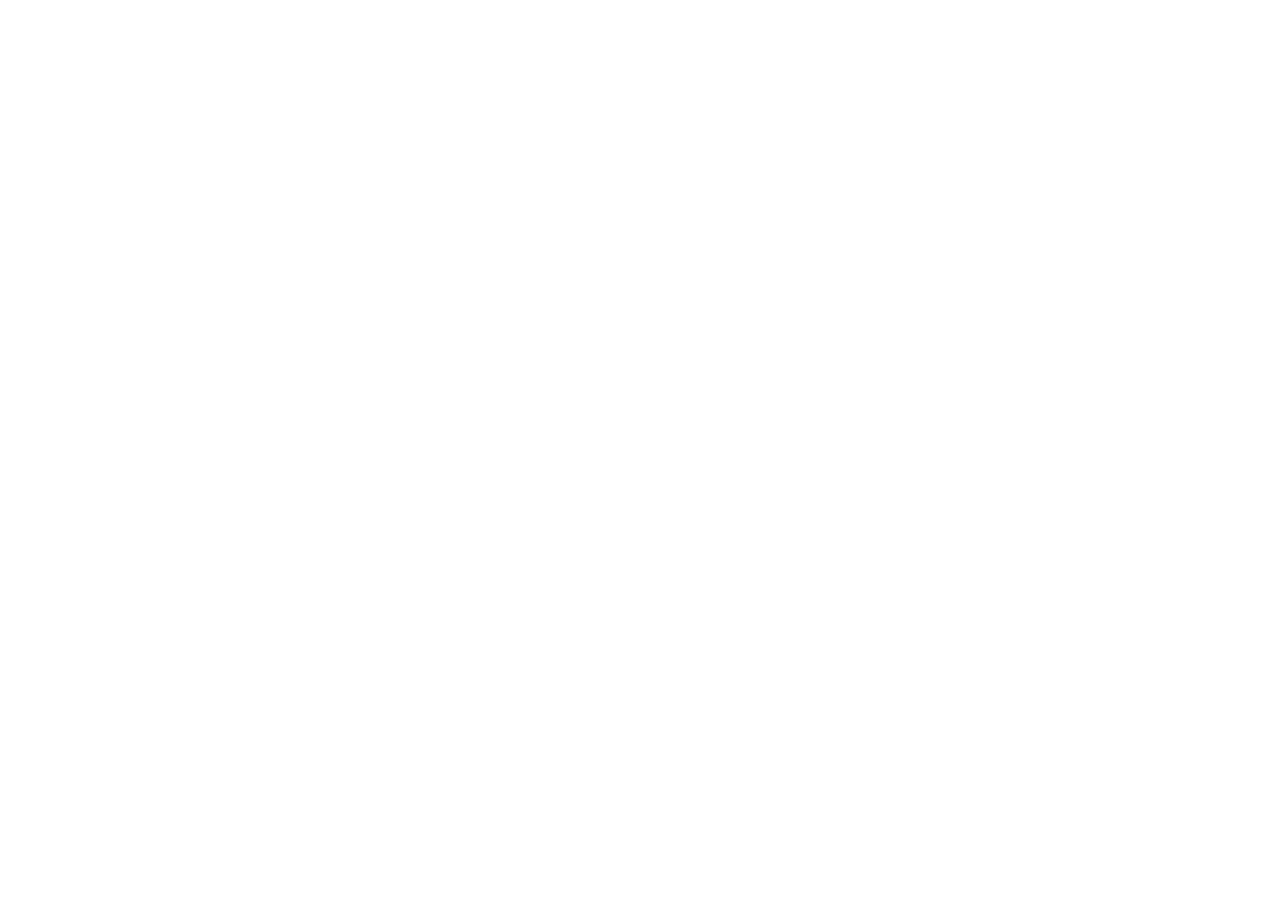
==== html/twocolumn1.html @ dadefe74 "html elements of index.html added" ====
<!DOCTYPE html>
<html lang="en">
  <head>
    <meta charset="UTF-8" />
    <meta http-equiv="X-UA-Compatible" content="IE=edge" />
    <meta name="viewport" content="width=device-width, initial-scale=1.0" />
    <title>Document</title>
  </head>
  <body></body>
</html>
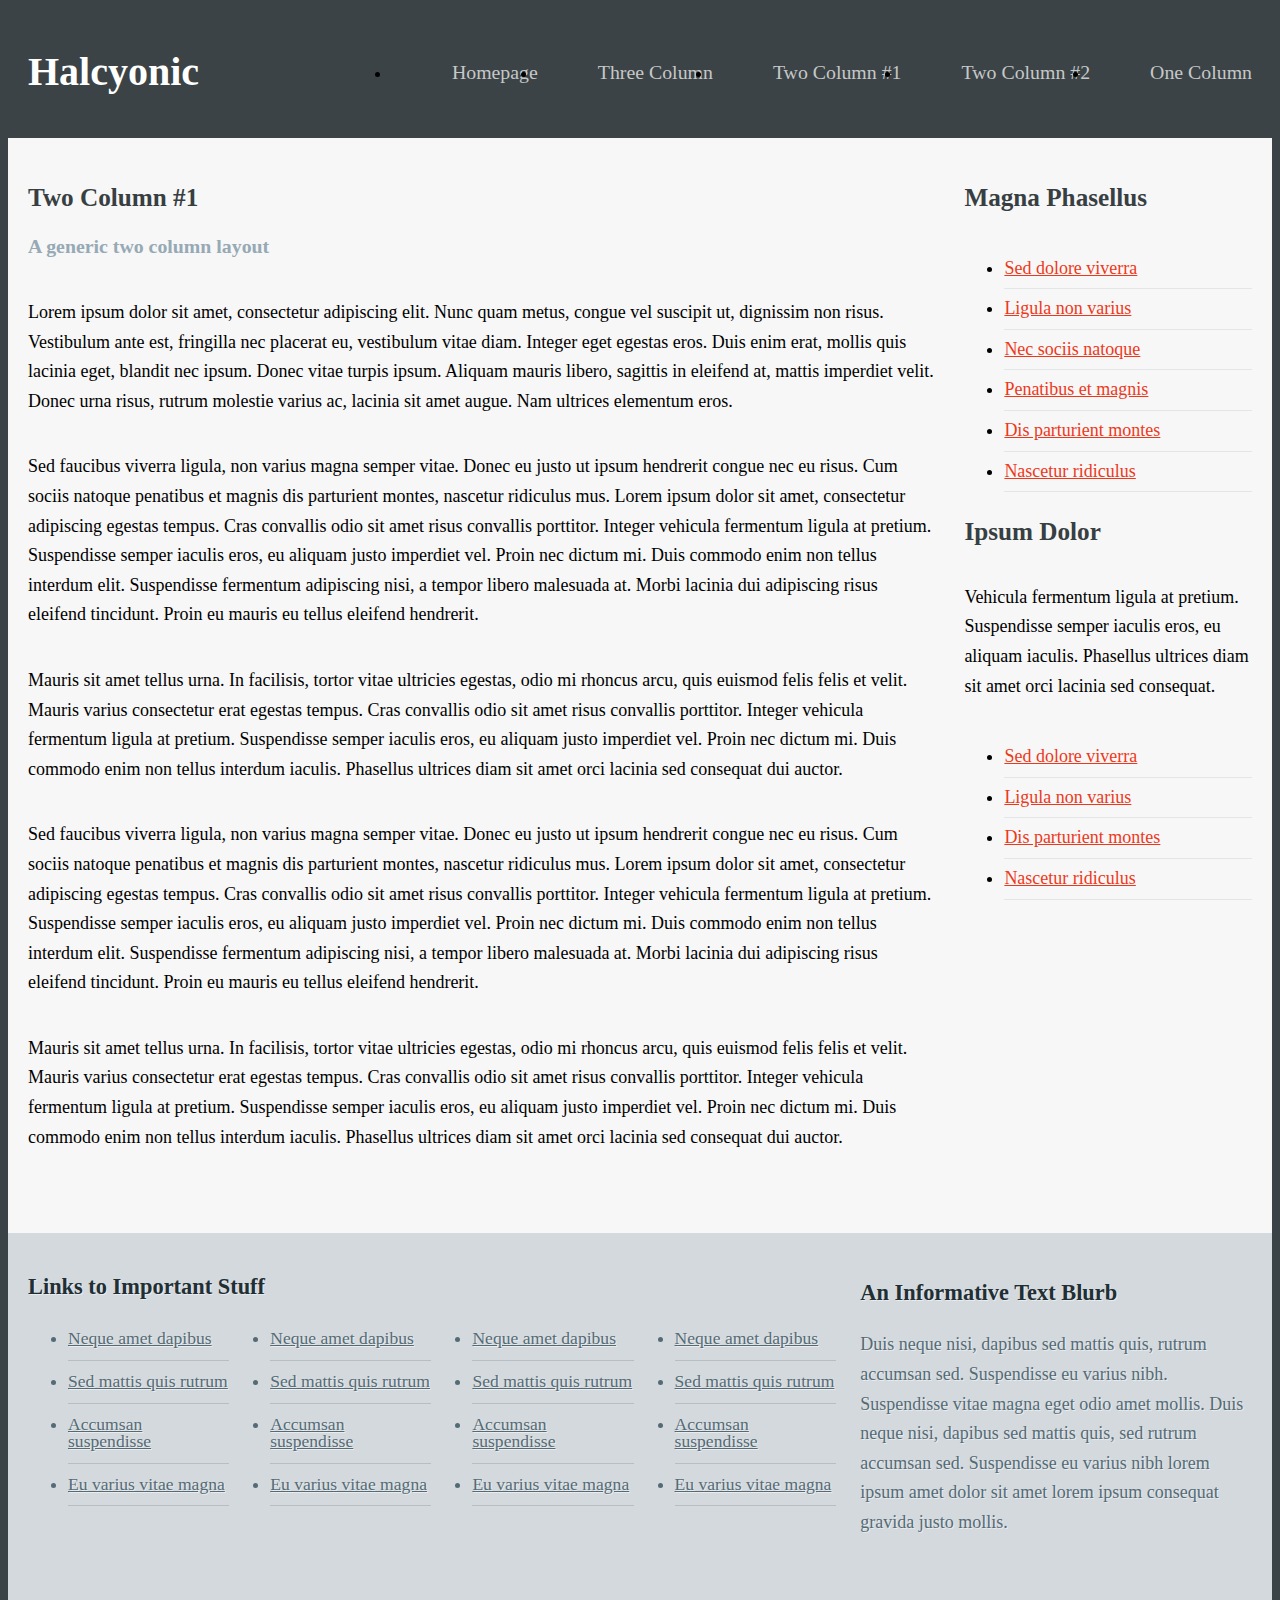
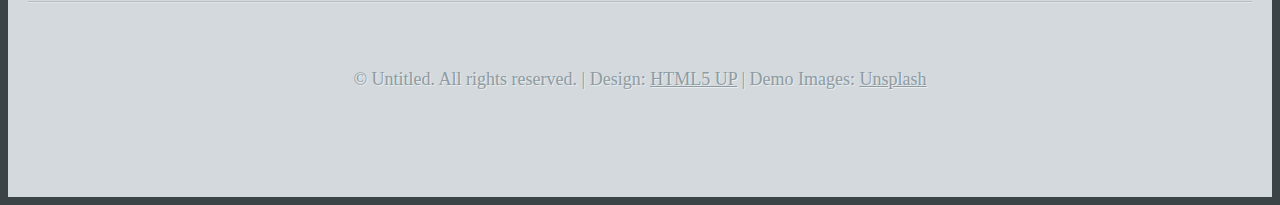
==== commit 67529b4d: "Everything responsive!!" ====
--- a/html/twocolumn1.html
+++ b/html/twocolumn1.html
@@ -4,7 +4,199 @@
     <meta charset="UTF-8" />
     <meta http-equiv="X-UA-Compatible" content="IE=edge" />
     <meta name="viewport" content="width=device-width, initial-scale=1.0" />
-    <title>Document</title>
+
+    <link rel="stylesheet" href="../styles/reset.css" />
+    <link rel="stylesheet" href="../styles/main-font.css" />
+    <link rel="stylesheet" href="../styles/general.css" />
+    <link rel="stylesheet" href="../styles/header.css" />
+    <link rel="stylesheet" href="../styles/footer.css" />
+    <link rel="stylesheet" href="../styles/twocolumn-page.css" />
+
+    <title>Two Column 1 - Halcyonic by Gianfranco Elli</title>
   </head>
-  <body></body>
+  <body>
+    <header class="text-shadowed">
+      <button id="hamburger-menu">
+        <div class="hamburguer-line"></div>
+        <div class="hamburguer-line"></div>
+        <div class="hamburguer-line"></div>
+      </button>
+      <h1><a id="title" href="../index.html">Halcyonic</a></h1>
+      <nav>
+        <ul>
+          <li><a class="nav-item" href="../index.html">Homepage</a></li>
+          <li>
+            <a class="nav-item" href="./threecolumn.html">Three Column</a>
+          </li>
+          <li>
+            <a class="nav-item" href="./twocolumn1.html">Two Column #1</a>
+          </li>
+          <li>
+            <a class="nav-item" href="./twocolumn2.html">Two Column #2</a>
+          </li>
+          <li>
+            <a class="nav-item" href="./onecolumn.html">One Column</a>
+          </li>
+        </ul>
+      </nav>
+    </header>
+    <div id="main-content-wrapper">
+      <main class="white-box">
+        <h2>Two Column #1</h2>
+        <h3>A generic two column layout</h3>
+        <p>
+          Lorem ipsum dolor sit amet, consectetur adipiscing elit. Nunc quam
+          metus, congue vel suscipit ut, dignissim non risus. Vestibulum ante
+          est, fringilla nec placerat eu, vestibulum vitae diam. Integer eget
+          egestas eros. Duis enim erat, mollis quis lacinia eget, blandit nec
+          ipsum. Donec vitae turpis ipsum. Aliquam mauris libero, sagittis in
+          eleifend at, mattis imperdiet velit. Donec urna risus, rutrum molestie
+          varius ac, lacinia sit amet augue. Nam ultrices elementum eros.
+        </p>
+        <p>
+          Sed faucibus viverra ligula, non varius magna semper vitae. Donec eu
+          justo ut ipsum hendrerit congue nec eu risus. Cum sociis natoque
+          penatibus et magnis dis parturient montes, nascetur ridiculus mus.
+          Lorem ipsum dolor sit amet, consectetur adipiscing egestas tempus.
+          Cras convallis odio sit amet risus convallis porttitor. Integer
+          vehicula fermentum ligula at pretium. Suspendisse semper iaculis eros,
+          eu aliquam justo imperdiet vel. Proin nec dictum mi. Duis commodo enim
+          non tellus interdum elit. Suspendisse fermentum adipiscing nisi, a
+          tempor libero malesuada at. Morbi lacinia dui adipiscing risus
+          eleifend tincidunt. Proin eu mauris eu tellus eleifend hendrerit.
+        </p>
+        <p>
+          Mauris sit amet tellus urna. In facilisis, tortor vitae ultricies
+          egestas, odio mi rhoncus arcu, quis euismod felis felis et velit.
+          Mauris varius consectetur erat egestas tempus. Cras convallis odio sit
+          amet risus convallis porttitor. Integer vehicula fermentum ligula at
+          pretium. Suspendisse semper iaculis eros, eu aliquam justo imperdiet
+          vel. Proin nec dictum mi. Duis commodo enim non tellus interdum
+          iaculis. Phasellus ultrices diam sit amet orci lacinia sed consequat
+          dui auctor.
+        </p>
+        <p>
+          Sed faucibus viverra ligula, non varius magna semper vitae. Donec eu
+          justo ut ipsum hendrerit congue nec eu risus. Cum sociis natoque
+          penatibus et magnis dis parturient montes, nascetur ridiculus mus.
+          Lorem ipsum dolor sit amet, consectetur adipiscing egestas tempus.
+          Cras convallis odio sit amet risus convallis porttitor. Integer
+          vehicula fermentum ligula at pretium. Suspendisse semper iaculis eros,
+          eu aliquam justo imperdiet vel. Proin nec dictum mi. Duis commodo enim
+          non tellus interdum elit. Suspendisse fermentum adipiscing nisi, a
+          tempor libero malesuada at. Morbi lacinia dui adipiscing risus
+          eleifend tincidunt. Proin eu mauris eu tellus eleifend hendrerit.
+        </p>
+        <p class="no-margin-bottom">
+          Mauris sit amet tellus urna. In facilisis, tortor vitae ultricies
+          egestas, odio mi rhoncus arcu, quis euismod felis felis et velit.
+          Mauris varius consectetur erat egestas tempus. Cras convallis odio sit
+          amet risus convallis porttitor. Integer vehicula fermentum ligula at
+          pretium. Suspendisse semper iaculis eros, eu aliquam justo imperdiet
+          vel. Proin nec dictum mi. Duis commodo enim non tellus interdum
+          iaculis. Phasellus ultrices diam sit amet orci lacinia sed consequat
+          dui auctor.
+        </p>
+      </main>
+      <aside>
+        <section class="white-box">
+          <h2>Magna Phasellus</h2>
+          <ul>
+            <li><a href="#">Sed dolore viverra</a></li>
+            <li><a href="#">Ligula non varius</a></li>
+            <li><a href="#">Nec sociis natoque</a></li>
+            <li><a href="#">Penatibus et magnis</a></li>
+            <li><a href="#">Dis parturient montes</a></li>
+            <li><a href="#">Nascetur ridiculus</a></li>
+          </ul>
+        </section>
+        <section class="white-box">
+          <h2>Ipsum Dolor</h2>
+          <p>
+            Vehicula fermentum ligula at pretium. Suspendisse semper iaculis
+            eros, eu aliquam iaculis. Phasellus ultrices diam sit amet orci
+            lacinia sed consequat.
+          </p>
+          <ul>
+            <li><a href="#">Sed dolore viverra</a></li>
+            <li><a href="#">Ligula non varius</a></li>
+            <li><a href="#">Dis parturient montes</a></li>
+            <li><a href="#">Nascetur ridiculus</a></li>
+          </ul>
+        </section>
+      </aside>
+    </div>
+    <footer>
+      <div id="important-links">
+        <h2>Links to Important Stuff</h2>
+        <ul id="footer-links">
+          <li>
+            <a href="#">Neque amet dapibus</a>
+          </li>
+          <li>
+            <a href="#">Neque amet dapibus</a>
+          </li>
+          <li>
+            <a href="#">Neque amet dapibus</a>
+          </li>
+          <li>
+            <a href="#">Neque amet dapibus</a>
+          </li>
+          <li>
+            <a href="#">Sed mattis quis rutrum</a>
+          </li>
+          <li>
+            <a href="#">Sed mattis quis rutrum</a>
+          </li>
+          <li>
+            <a href="#">Sed mattis quis rutrum</a>
+          </li>
+          <li>
+            <a href="#">Sed mattis quis rutrum</a>
+          </li>
+          <li>
+            <a href="#">Accumsan suspendisse</a>
+          </li>
+          <li>
+            <a href="#">Accumsan suspendisse</a>
+          </li>
+          <li>
+            <a href="#">Accumsan suspendisse</a>
+          </li>
+          <li>
+            <a href="#">Accumsan suspendisse</a>
+          </li>
+          <li>
+            <a href="#">Eu varius vitae magna</a>
+          </li>
+          <li>
+            <a href="#">Eu varius vitae magna</a>
+          </li>
+          <li>
+            <a href="#">Eu varius vitae magna</a>
+          </li>
+          <li>
+            <a href="#">Eu varius vitae magna</a>
+          </li>
+        </ul>
+      </div>
+      <div id="additional-info">
+        <h2>An Informative Text Blurb</h2>
+        <p>
+          Duis neque nisi, dapibus sed mattis quis, rutrum accumsan sed.
+          Suspendisse eu varius nibh. Suspendisse vitae magna eget odio amet
+          mollis. Duis neque nisi, dapibus sed mattis quis, sed rutrum accumsan
+          sed. Suspendisse eu varius nibh lorem ipsum amet dolor sit amet lorem
+          ipsum consequat gravida justo mollis.
+        </p>
+      </div>
+      <div id="copyright">
+        <p>
+          © Untitled. All rights reserved. | Design:
+          <a href="http://html5up.net">HTML5 UP</a> | Demo Images:
+          <a href="http://unsplash.com">Unsplash</a>
+        </p>
+      </div>
+    </footer>
+  </body>
 </html>
--- a/styles/header.css
+++ b/styles/header.css
@@ -0,0 +1,91 @@
+header {
+  display: flex;
+  justify-content: space-between;
+  align-items: center;
+
+  box-sizing: border-box;
+  height: 130px;
+  width: 100%;
+  padding: 0 calc((100% - 1200px) / 2);
+}
+#hamburger-menu {
+  display: none;
+
+  width: 49px;
+  height: 31px;
+  border-radius: 10px;
+  border: 1px;
+
+  box-shadow: inset 0px 1px 0px 0px rgb(255 255 255 / 10%),
+    inset 0px 0px 0px 1px rgb(255 255 255 / 5%),
+    inset 0px -8px 10px 0px rgb(0 0 0 / 15%), 0px 1px 2px 0px rgb(0 0 0 / 25%);
+}
+.hamburguer-line {
+  width: 20px;
+  height: 2px;
+  margin: 1.5px 0;
+
+  background: grey;
+}
+#title {
+  /*Flexbox*/
+  /*Box-Model*/
+  /*Text*/
+  text-decoration: none;
+  font-size: 3rem;
+  color: white;
+  /*Background*/
+  /*Everything else*/
+}
+nav ul {
+  display: flex;
+}
+.nav-item {
+  margin-left: 60px;
+
+  color: #c6c8c8;
+  text-decoration: none;
+  font-size: 1.6rem;
+  font-weight: 200;
+}
+@media (max-width: 1280px) {
+  #title {
+    font-size: 2.5rem;
+  }
+  header {
+    padding: 0 20px;
+  }
+  .nav-item {
+    font-size: 1.24rem;
+  }
+}
+@media (max-width: 980px) {
+  nav {
+    display: none;
+  }
+  #title {
+    font-size: 1.35rem;
+    font-weight: 500;
+  }
+  #hamburger-menu {
+    top: 7px;
+    left: 5px;
+    display: flex;
+    justify-content: center;
+    align-items: center;
+    flex-direction: column;
+
+    background: transparent;
+  }
+  header {
+    justify-content: flex-start;
+    align-items: center;
+
+    height: 48px;
+
+    background: url(images/bg01.jpg);
+  }
+  header h1 {
+    padding: 0 calc((100% - 149px) / 2);
+  }
+}
--- a/styles/footer.css
+++ b/styles/footer.css
@@ -0,0 +1,98 @@
+footer {
+  display: flex;
+  flex-wrap: wrap;
+  justify-content: space-between;
+
+  box-sizing: border-box;
+
+  width: 100%;
+  padding: 45px calc((100% - 1200px) / 2) 85px calc((100% - 1200px) / 2);
+
+  color: #546b76;
+  text-shadow: 1px 1px 0px rgb(255 255 255 / 50%);
+
+  background: #d4d9dd url(images/bg03.jpg);
+}
+footer h2 {
+  margin-bottom: 22.5px;
+
+  font-size: 1.4rem;
+  color: #212f35;
+}
+#important-links {
+  width: 66%;
+  line-height: 1.1rem;
+}
+#footer-links {
+  display: flex;
+  flex-wrap: wrap;
+  justify-content: space-between;
+
+  margin-bottom: 45px;
+
+  font-size: 1.1rem;
+  font-weight: 300;
+}
+#important-links li {
+  width: 21%;
+  padding: 12px 0;
+  border-bottom: solid 1px #b5bec3;
+}
+#important-links a {
+  color: #546b76;
+}
+#additional-info {
+  width: 32%;
+  margin-bottom: 45px;
+}
+#copyright {
+  display: flex;
+  justify-content: center;
+  align-items: center;
+
+  width: 100%;
+  padding-top: 45px;
+  border-top: solid 1px #b5bec3;
+
+  color: #8d9ca3;
+
+  box-shadow: inset 0px 1px 0px 0px #e0e4e7;
+}
+#copyright a {
+  color: #8d9ca3;
+}
+@media (max-width: 1280px) {
+  footer {
+    padding-left: 20px;
+    padding-right: 20px;
+  }
+}
+@media (max-width: 980px) {
+  #additional-info {
+    width: 100%;
+    order: 1;
+  }
+  #important-links {
+    width: 100%;
+    order: 2;
+  }
+  #copyright {
+    order: 3;
+  }
+}
+@media (max-width: 736px) {
+  footer {
+    padding-bottom: 0;
+  }
+  #footer-links {
+    flex-direction: column;
+    margin-bottom: 0;
+  }
+  #footer-links li {
+    width: 100%;
+    padding: 17px 0;
+  }
+  #copyright {
+    padding: 20px 0;
+  }
+}
--- a/styles/twocolumn-page.css
+++ b/styles/twocolumn-page.css
@@ -0,0 +1,92 @@
+body {
+  display: flex;
+  flex-direction: column;
+
+  font-size: 1.125rem;
+  line-height: 1.85rem;
+  background: #3b4346 url(images/bg01.jpg);
+}
+#main-content-wrapper {
+  display: flex;
+  justify-content: space-between;
+
+  padding: 45px calc((100% - 1200px) / 2);
+
+  background: #f7f7f7 url(images/bg04.png);
+}
+main {
+  width: 74.5%;
+}
+aside {
+  width: 23.5%;
+}
+aside section {
+  margin-bottom: 25px;
+}
+h2 {
+  margin: 0 0 0.25em 0;
+
+  font-size: 2rem;
+  color: #373f42;
+}
+#main-content-wrapper p {
+  margin-bottom: 36px;
+}
+h3 {
+  margin-bottom: 36px;
+
+  color: #96a9b5;
+  font-size: 1.45rem;
+}
+.no-margin-bottom {
+  margin-bottom: 0;
+}
+aside h2 {
+  margin-bottom: 36px;
+}
+aside li {
+  padding: 5px 0;
+  border-bottom: solid 1px #e2e6e8;
+}
+aside li a {
+  color: #ed391b;
+}
+@media (max-width: 1280px) {
+  #main-content-wrapper {
+    padding-left: 20px;
+    padding-right: 20px;
+  }
+  #main-content-wrapper h2 {
+    font-size: 1.575rem;
+  }
+  #main-content-wrapper h3 {
+    font-size: 1.24rem;
+  }
+}
+@media (max-width: 980px) {
+  #main-content-wrapper {
+    flex-direction: column;
+
+    padding-top: 20px;
+    padding-bottom: 20px;
+  }
+  main,
+  aside {
+    width: 100%;
+  }
+  aside section {
+    margin-top: 20px;
+  }
+}
+@media (max-width: 736px) {
+  p {
+    font-size: 1.08rem;
+    line-height: 1.4rem;
+  }
+  #main-content-wrapper h2 {
+    font-size: 1.35rem;
+  }
+  #main-content-wrapper h3 {
+    font-size: 1.08rem;
+  }
+}
